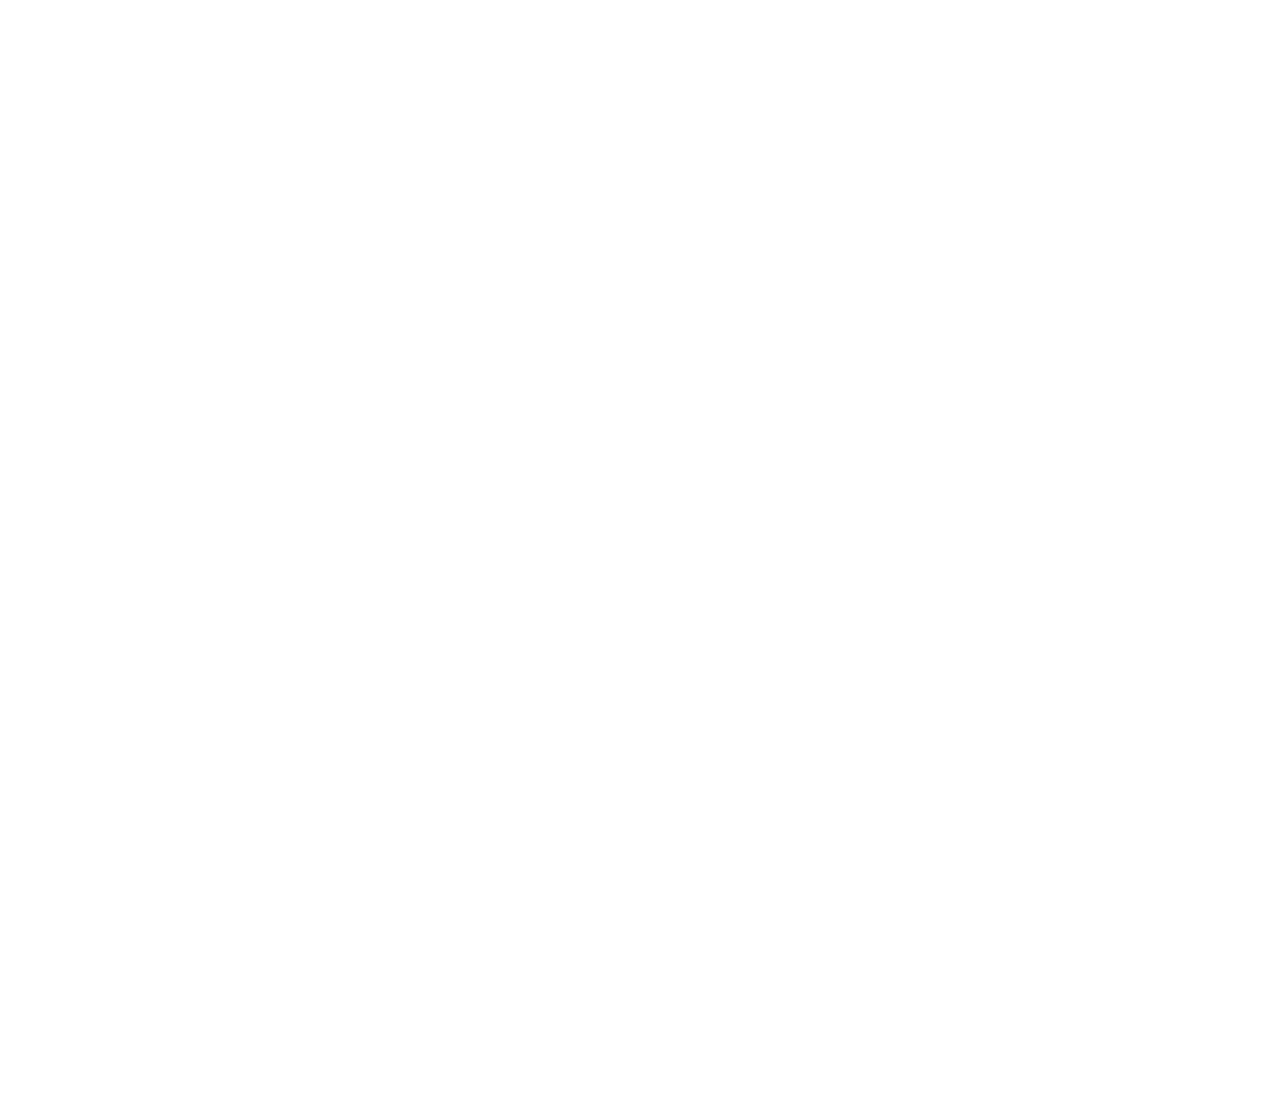
==== index.html @ 1dfef6d1 "拉取所有地铁站点数据" ====
<!DOCTYPE html>
<html>
<head>
<meta http-equiv="Content-Type" content="text/html; charset=utf-8" />
<title>百度地图</title>
<script type="text/javascript" src="http://api.map.baidu.com/api?v=1.2"></script>
 <script type="text/javascript" src="js/line.js"></script>
</head>
<body>
<div style="width:100%;height:600px" id="container"></div>
<div id="results" style="float:left;width:300px;height:500px;font-size:13px;"></div>
</body>
</html>

<script type="text/javascript">


var map = new BMap.Map("container");
var point = new BMap.Point(121.40854906623, 31.14475218062) ;
map.enableScrollWheelZoom() ;
map.centerAndZoom(point, 12);

 console.log(JSON.stringify(g_line)) ;


for (var i = 0; i < g_line.length; i++) {
	if (g_line[i] == undefined) continue ;

	for (var j = 0; j < g_line[i].length; j++) {

		for (var k = 0; k < g_line[i][j].stations.length; k++) {
			var station = g_line[i][j].stations[k] ;
			var marker = new BMap.Marker(new BMap.Point(station.position.lng, station.position.lat)) ;
			marker.setLabel(new BMap.Label(station.name+":"+i)) ;
			map.addOverlay(marker) ;
		};

	};
};

// for (var i = 0; i < pos.length; i++) {
//   var marker = new BMap.Marker(new BMap.Point(pos[i].lng, pos[i].lat)) ;
//   marker.setTitle(pos[i].name) ;
//   marker.setLabel(new BMap.Label(pos[i].name)) ;
//   map.addOverlay(marker) ;
// };
// var marker = new BMap.Marker(point) ;
// map.addOverlay(marker) ;





// function calculate_inter(a, b) {
//   return a, b 集合中公有部分

//   针对每个交叉点，计算a,b时间差最小的点
//   折中调整交叉点时间

// 将c的时间调整加上calculate_inter,
// calculate_inter(c, b) ;
// }
























</script>
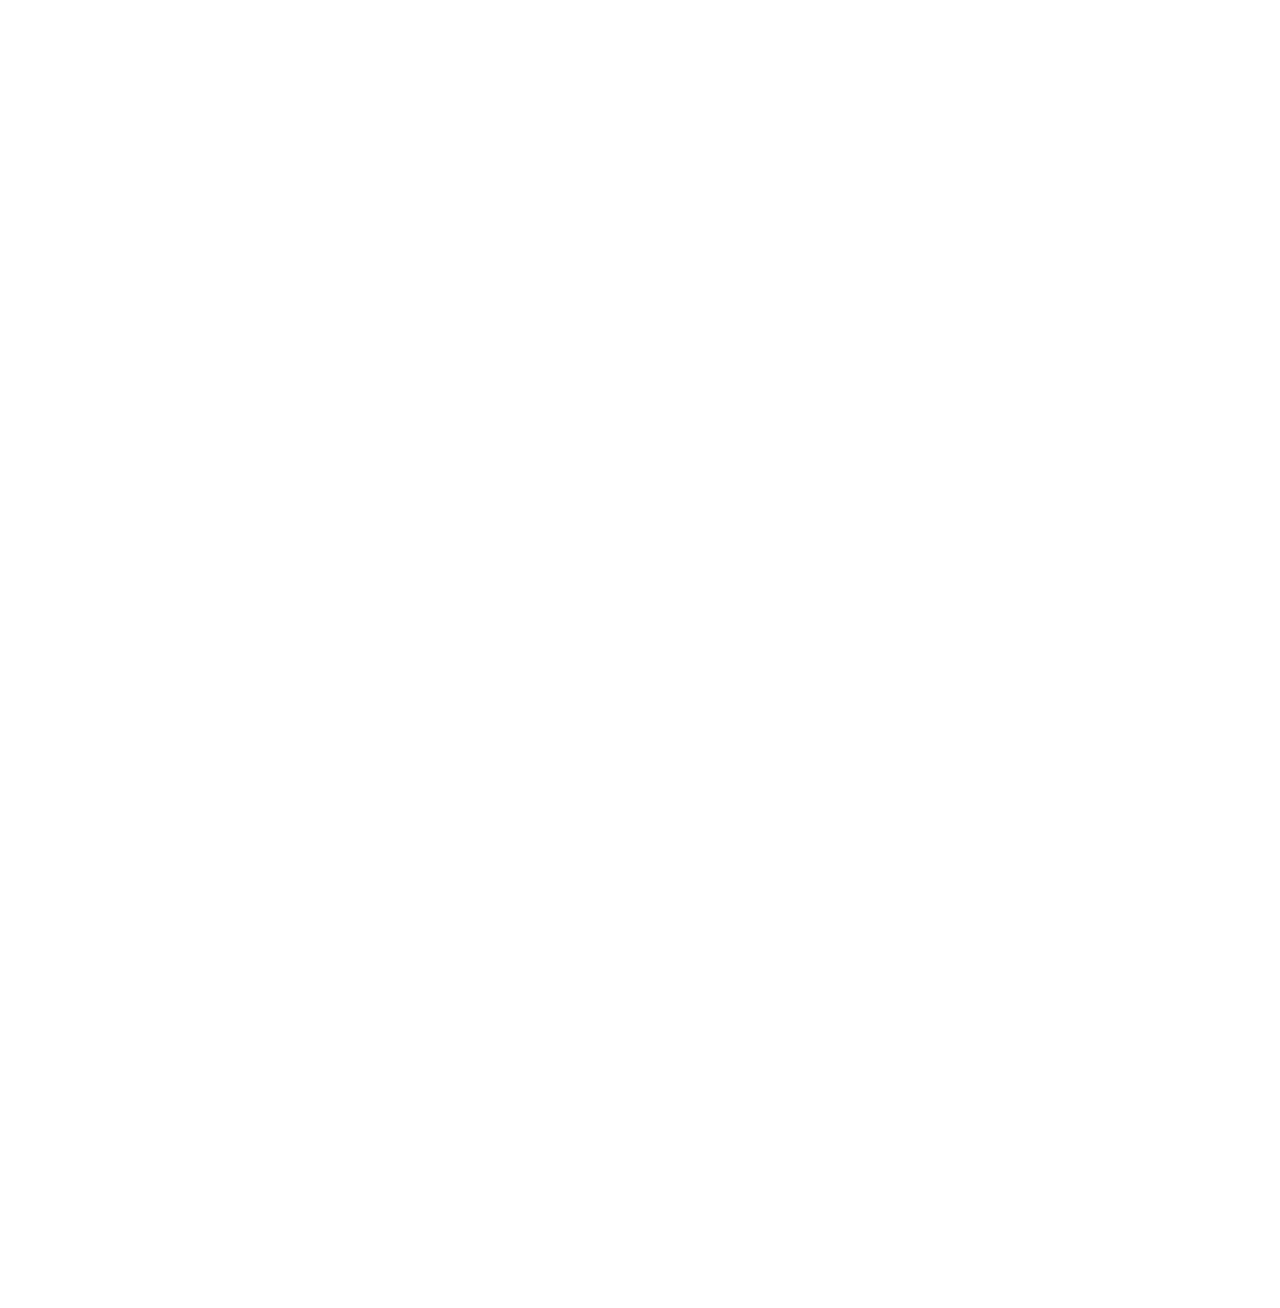
==== commit 32348b2a: "添加线路数据" ====
--- a/index.html
+++ b/index.html
@@ -8,24 +8,88 @@
  <script type="text/javascript" src="js/line.js"></script>
 </head>
 <body>
-<div style="width:100%;height:600px" id="container"></div>
+<div style="width:100%;height:800px" id="container"></div>
 <div id="results" style="float:left;width:300px;height:500px;font-size:13px;"></div>
+<div id="log" style="float:left;width:300px;height:500px;font-size:13px;"></div>
 </body>
 </html>
 
 <script type="text/javascript">
 
 
+var g_route = [
+	// 锦江乐园 -> 东川路
+	[10003, 10002, 10001, 10000, 50000, 50001, 50002, 50003, 50004, 50005, 50006] ,
+	// 徐家汇 -> 汶水路
+	[10007, 10008, 10009, 10010, 10011, 10012, 10013, 10014, 10015, 10016, 10017, 10018, 10019] ,
+	// 徐家汇 -> 汶水路
+ 	[10007, 10008, 10009, 10010, 10011, 10012, 10013, 10014, 10015, 10016, 10017, 10018, 10019] ,
+ 	// 娄山关路 -> 张江高科
+	[20015, 20014, 20013, 20012, 20011, 20010, 20009, 20008, 20007, 20006, 20005, 20004, 20003, 20002] ,
+	// 唐镇 -> 漕河泾开发区
+	[20107, 20108, 20000, 20001, 20002, 20003, 20004, 20005, 20006, 90001, 90002, 90003, 90004, 90005, 90006, 90007, 90008, 90009, 90010, 90011, 90012] ,
+	// 顾戴路 -> 虹梅路
+	[120002, 120003, 120004] ,
+	// 东川路 -> 南京东路
+	[50006, 50005, 50004, 50003, 50002, 50001, 50000, 10000, 10001, 10002, 10003, 10004, 10005, 10006, 10007, 10008, 10009, 10010,10011, 10012, 20010, 20009] ,
+	// 北新泾 -> 人民广场
+	[20017, 20016, 20015, 20014, 20013, 20012, 20011, 20010] ,
+	// 彭浦新村 -> 上海火车站
+	[10020, 10019, 10018, 10017, 10016, 10015] 
+] ;
+
+// g_route = [
+// 	[10003, 10002, 10001], 
+// 	[10003, 10002]
+// ] ;
+
+function getPos(station_id) {
+
+	var line_num = Math.floor(station_id / 10000) ;
+	var line_sub_num = Math.floor(station_id / 100) % 100 ;
+	var station_num = station_id % 100 ;
+
+	var pos = g_line[line_num][line_sub_num].stations[station_num].position ;
+	// 需要重新生成一个Point实例，否则修改的是同一个g_line中的pos对象
+	var ret_pos = new BMap.Point(pos.lng + (Math.random() - 0.5) * 0.002, pos.lat + (Math.random() - 0.5) * 0.002) ;
+
+	return ret_pos ;
+}
+
+
+
+var g_control = [
+			false,
+			false, 	// 1
+			false, 	// 2
+			false,	// 3
+			false, 	// 4
+			false, 	// 5
+			false,	// 6
+			false, 	// 7
+			false, 	// 8
+			false,	// 9
+			false, 	// 10
+			false, 	// 11
+			false,	// 12
+			false, 	// 13
+			false, 	// 
+			false,	// 
+			false	// 16
+		] ;
+
+
+
 var map = new BMap.Map("container");
 var point = new BMap.Point(121.40854906623, 31.14475218062) ;
 map.enableScrollWheelZoom() ;
-map.centerAndZoom(point, 12);
+map.centerAndZoom(point, 15);
 
- console.log(JSON.stringify(g_line)) ;
+var g_road = [] ;
 
-
-for (var i = 0; i < g_line.length; i++) {
-	if (g_line[i] == undefined) continue ;
+ 
+for (var i = 1; i < g_line.length; i++) {
+	if (g_line[i] == undefined || !g_control[i] ) continue ;
 
 	for (var j = 0; j < g_line[i].length; j++) {
 
@@ -34,23 +98,55 @@
 			var marker = new BMap.Marker(new BMap.Point(station.position.lng, station.position.lat)) ;
 			marker.setLabel(new BMap.Label(station.name+":"+i)) ;
 			map.addOverlay(marker) ;
+
+			marker.addEventListener("click", function(station){    
+				g_road.push(station.id) ;
+			 	console.log(station.name + station.id) ;
+			 	console.log(g_road) ;
+			}.bind(marker, station)); 
 		};
-
 	};
 };
 
-// for (var i = 0; i < pos.length; i++) {
-//   var marker = new BMap.Marker(new BMap.Point(pos[i].lng, pos[i].lat)) ;
-//   marker.setTitle(pos[i].name) ;
-//   marker.setLabel(new BMap.Label(pos[i].name)) ;
-//   map.addOverlay(marker) ;
-// };
-// var marker = new BMap.Marker(point) ;
-// map.addOverlay(marker) ;
+var g_color = [ "green", "black", "red", "blue", "gray", "purple"] ;
+
+for (var i = 0; i < g_route.length; i++) {
+	var points = [] ;
+	for (var j = 0; j < g_route[i].length; j++) {
+		var point = getPos(g_route[i][j]) ;
+		points.push(point) ;
+	};
+
+	var color = g_color[ i % g_color.length ] ;
+	var polyline = new BMap.Polyline(points, {strokeColor:color, strokeWeight:6, strokeOpacity:0.8}) ;
+	map.addOverlay(polyline) ;
+
+// 设置标注
+	for (var j = 0; j < g_route[i].length; j++) {
+		if (j == 0 || j == g_route[i].length - 1) {
+			var point = getPos(g_route[i][j]) ;
+			var marker = new BMap.Marker(point) ;
+			marker.setLabel(new BMap.Label(String(i))) ;
+			map.addOverlay(marker) ;
+
+			marker.addEventListener("click", function(polyline){    
+				if (polyline.isVisible() ) 
+					polyline.hide() ;
+				else
+					polyline.show() ;
+				console.log(polyline) ;
+			}.bind(marker, polyline)); 
+		}
+	};
+
+	
+};
 
 
-
-
+// var transit = new BMap.TransitRoute(map, {    
+//  renderOptions: {map: map}    
+// });    
+// transit.search(point1, point2) ;
 
 // function calculate_inter(a, b) {
 //   return a, b 集合中公有部分
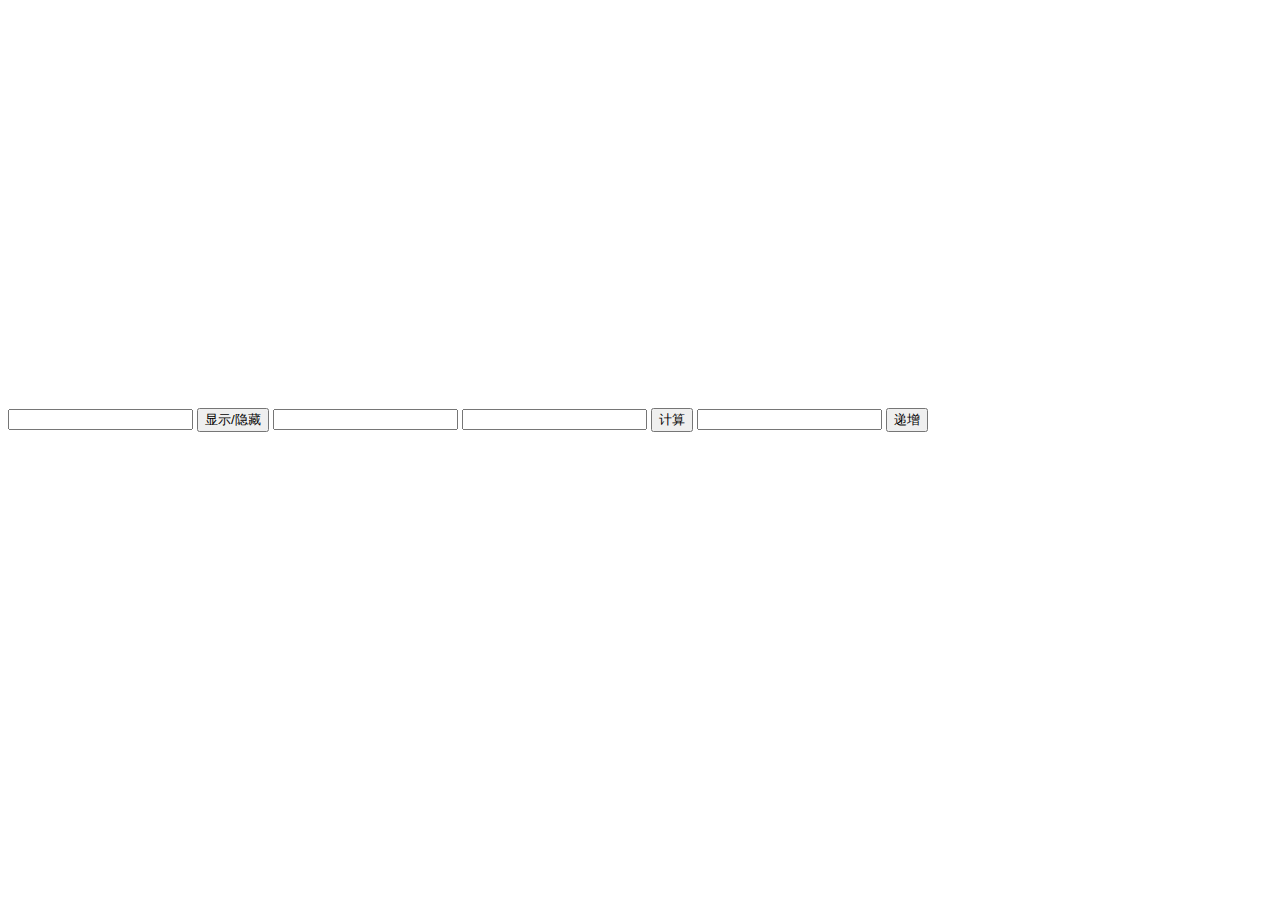
==== commit f39a59c5: "缩小样本" ====
--- a/index.html
+++ b/index.html
@@ -6,43 +6,56 @@
 <title>百度地图</title>
 <script type="text/javascript" src="http://api.map.baidu.com/api?v=1.2"></script>
  <script type="text/javascript" src="js/line.js"></script>
+ <script type="text/javascript" src="js/result_line.js"></script>
+  <script type="text/javascript" src="js/center.js"></script>
+ <script type="text/javascript" src="js/jquery.js"></script>
+  
 </head>
 <body>
-<div style="width:100%;height:800px" id="container"></div>
-<div id="results" style="float:left;width:300px;height:500px;font-size:13px;"></div>
-<div id="log" style="float:left;width:300px;height:500px;font-size:13px;"></div>
+<div style="width:100%;height:400px" id="container"></div>
+<input type="text" id="txt_route"  value=""/> 
+<input type="button" id="btn_check" value="显示/隐藏" type="submit" class="btn">
+<input type="text" id="sender"  value=""/> 
+<input type="text" id="receiver"  value=""/> 
+<input type="button" id="btn_caculate" value="计算" type="submit" class="btn">
+<input type="text" id="txt_inc"  value=""/> 
+<input type="button" id="btn_inc" value="递增" type="submit" class="btn">
 </body>
 </html>
 
 <script type="text/javascript">
 
-
-var g_route = [
-	// 锦江乐园 -> 东川路
-	[10003, 10002, 10001, 10000, 50000, 50001, 50002, 50003, 50004, 50005, 50006] ,
-	// 徐家汇 -> 汶水路
-	[10007, 10008, 10009, 10010, 10011, 10012, 10013, 10014, 10015, 10016, 10017, 10018, 10019] ,
-	// 徐家汇 -> 汶水路
- 	[10007, 10008, 10009, 10010, 10011, 10012, 10013, 10014, 10015, 10016, 10017, 10018, 10019] ,
- 	// 娄山关路 -> 张江高科
-	[20015, 20014, 20013, 20012, 20011, 20010, 20009, 20008, 20007, 20006, 20005, 20004, 20003, 20002] ,
-	// 唐镇 -> 漕河泾开发区
-	[20107, 20108, 20000, 20001, 20002, 20003, 20004, 20005, 20006, 90001, 90002, 90003, 90004, 90005, 90006, 90007, 90008, 90009, 90010, 90011, 90012] ,
-	// 顾戴路 -> 虹梅路
-	[120002, 120003, 120004] ,
-	// 东川路 -> 南京东路
-	[50006, 50005, 50004, 50003, 50002, 50001, 50000, 10000, 10001, 10002, 10003, 10004, 10005, 10006, 10007, 10008, 10009, 10010,10011, 10012, 20010, 20009] ,
-	// 北新泾 -> 人民广场
-	[20017, 20016, 20015, 20014, 20013, 20012, 20011, 20010] ,
-	// 彭浦新村 -> 上海火车站
-	[10020, 10019, 10018, 10017, 10016, 10015] 
-] ;
+// var g_route = [
+// 	// 锦江乐园 -> 东川路
+// 	[10003, 10002, 10001, 10000, 50000, 50001, 50002, 50003, 50004, 50005, 50006] ,
+// 	// 徐家汇 -> 汶水路
+// 	[10007, 10008, 10009, 10010, 10011, 10012, 10013, 10014, 10015, 10016, 10017, 10018, 10019] ,
+// 	// 徐家汇 -> 汶水路
+//  	[10007, 10008, 10009, 10010, 10011, 10012, 10013, 10014, 10015, 10016, 10017, 10018, 10019] ,
+//  	// 娄山关路 -> 张江高科
+// 	[20015, 20014, 20013, 20012, 20011, 20010, 20009, 20008, 20007, 20006, 20005, 20004, 20003, 20002] ,
+// 	// 唐镇 -> 漕河泾开发区
+// 	[20107, 20108, 20000, 20001, 20002, 20003, 20004, 20005, 20006, 90001, 90002, 90003, 90004, 90005, 90006, 90007, 90008, 90009, 90010, 90011, 90012] ,
+// 	// 顾戴路 -> 虹梅路
+// 	[120002, 120003, 120004] ,
+// 	// 东川路 -> 南京东路
+// 	[50006, 50005, 50004, 50003, 50002, 50001, 50000, 10000, 10001, 10002, 10003, 10004, 10005, 10006, 10007, 10008, 10009, 10010,10011, 10012, 20010, 20009] ,
+// 	// 北新泾 -> 人民广场
+// 	[20017, 20016, 20015, 20014, 20013, 20012, 20011, 20010] ,
+// 	// 彭浦新村 -> 上海火车站
+// 	[10020, 10019, 10018, 10017, 10016, 10015] 
+// ] ;
 
 // g_route = [
 // 	[10003, 10002, 10001], 
 // 	[10003, 10002]
 // ] ;
 
+var map = new BMap.Map("container");
+var point = new BMap.Point(121.40854906623, 31.14475218062) ;
+map.enableScrollWheelZoom() ;
+map.centerAndZoom(point, 15);
+
 function getPos(station_id) {
 
 	var line_num = Math.floor(station_id / 10000) ;
@@ -54,6 +67,21 @@
 	var ret_pos = new BMap.Point(pos.lng + (Math.random() - 0.5) * 0.002, pos.lat + (Math.random() - 0.5) * 0.002) ;
 
 	return ret_pos ;
+}
+
+function getStation(name) {
+	for (var i = 1; i < g_line.length; i++) {	
+		if (g_line[i] == undefined) continue ;
+
+		for (var j = 0; j < g_line[i].length; j++) {
+			var stations = g_line[i][j].stations ;
+			
+			for(var k = 0; k<stations.length; k++) {
+				if (name == stations.name)
+					return station.position ;
+			}
+		};
+	};
 }
 
 
@@ -80,68 +108,168 @@
 
 
 
-var map = new BMap.Map("container");
-var point = new BMap.Point(121.40854906623, 31.14475218062) ;
-map.enableScrollWheelZoom() ;
-map.centerAndZoom(point, 15);
+
 
 var g_road = [] ;
-
- 
-for (var i = 1; i < g_line.length; i++) {
-	if (g_line[i] == undefined || !g_control[i] ) continue ;
-
-	for (var j = 0; j < g_line[i].length; j++) {
-
-		for (var k = 0; k < g_line[i][j].stations.length; k++) {
-			var station = g_line[i][j].stations[k] ;
-			var marker = new BMap.Marker(new BMap.Point(station.position.lng, station.position.lat)) ;
-			marker.setLabel(new BMap.Label(station.name+":"+i)) ;
-			map.addOverlay(marker) ;
-
-			marker.addEventListener("click", function(station){    
-				g_road.push(station.id) ;
-			 	console.log(station.name + station.id) ;
-			 	console.log(g_road) ;
-			}.bind(marker, station)); 
+var g_color = [ "green", "black", "red", "blue", "gray", "purple"] ;
+function drawMetro() {
+	for (var i = 1; i < g_line.length; i++) {
+		if (g_line[i] == undefined || !g_control[i] ) continue ;
+
+		for (var j = 0; j < g_line[i].length; j++) {
+
+			for (var k = 0; k < g_line[i][j].stations.length; k++) {
+				var station = g_line[i][j].stations[k] ;
+				var marker = new BMap.Marker(new BMap.Point(station.position.lng, station.position.lat)) ;
+				marker.setLabel(new BMap.Label(station.name+":"+i)) ;
+				map.addOverlay(marker) ;
+
+				marker.addEventListener("click", function(station){    
+					g_road.push(station.id) ;
+				 	console.log(station.name + station.id) ;
+				 	console.log(g_road) ;
+				}.bind(marker, station)); 
+			};
 		};
-	};
-};
-
-var g_color = [ "green", "black", "red", "blue", "gray", "purple"] ;
-
-for (var i = 0; i < g_route.length; i++) {
-	var points = [] ;
-	for (var j = 0; j < g_route[i].length; j++) {
-		var point = getPos(g_route[i][j]) ;
-		points.push(point) ;
-	};
-
-	var color = g_color[ i % g_color.length ] ;
-	var polyline = new BMap.Polyline(points, {strokeColor:color, strokeWeight:6, strokeOpacity:0.8}) ;
-	map.addOverlay(polyline) ;
-
-// 设置标注
-	for (var j = 0; j < g_route[i].length; j++) {
-		if (j == 0 || j == g_route[i].length - 1) {
+	}
+}
+
+function getStationFromId(id) {
+
+	var line = Math.floor(id / 10000) ;
+	var sub_line = Math.floor((id - line * 10000) / 100) ;
+	var num = (id - line * 10000 ) % 100 ;
+
+	return g_line[line][sub_line].stations[num].name + '(' + line + ')' ;
+}
+
+var g_polyline = {} ;
+
+function drawRoute() {
+	for (var i = 0; i < g_route.length; i++) {
+		var points = [] ;
+		for (var j = 0; j < g_route[i].length; j++) {
 			var point = getPos(g_route[i][j]) ;
-			var marker = new BMap.Marker(point) ;
-			marker.setLabel(new BMap.Label(String(i))) ;
-			map.addOverlay(marker) ;
-
-			marker.addEventListener("click", function(polyline){    
-				if (polyline.isVisible() ) 
-					polyline.hide() ;
-				else
-					polyline.show() ;
-				console.log(polyline) ;
-			}.bind(marker, polyline)); 
+			points.push(point) ;
+		};
+
+		var color = g_color[ i % g_color.length ] ;
+		var polyline = new BMap.Polyline(points, {strokeColor:color, strokeWeight:6, strokeOpacity:0.8}) ;
+		map.addOverlay(polyline) ;
+		polyline.hide() ;
+
+		polyline.addEventListener("click", function(idx) {
+			var s = getStationFromId(g_route[idx][0]) ;
+			var e = getStationFromId(g_route[idx][g_route[idx].length-1]) ;
+			var out = "idx: " + idx + " " ;
+			for(var k =0 ; k<g_route[idx].length; ++k) {
+				var name = getStationFromId(g_route[idx][k]) ;
+				out += name + "," ;
+			}
+			console.log(out) ;
+
+		}.bind(this, i)) ;
+
+		g_polyline[i] = polyline ;
+
+		// 设置标注
+		// for (var j = 0; j < g_route[i].length; j++) {
+		// 	if (j == 0 || j == g_route[i].length - 1) {
+		// 		var point = getPos(g_route[i][j]) ;
+		// 		var marker = new BMap.Marker(point) ;
+		// 		marker.setLabel(new BMap.Label(String(i))) ;
+		// 		map.addOverlay(marker) ;
+
+		// 		marker.addEventListener("click", function(polyline){    
+		// 			if (polyline.getStrokeWeight() == 6) 
+		// 				//polyline.hide() ;
+		// 				polyline.setStrokeWeight(20) ;
+		// 			else
+		// 				//polyline.show() ;
+		// 				polyline.setStrokeWeight(6) ;
+		// 			console.log(polyline) ;
+		// 		}.bind(marker, polyline)); 
+		// 	}
+		// };	
+	}
+}
+
+function add_inter_change(ary) {
+	var add = [] ;
+	for(var i=0; i<ary.length; ++i) {
+		var change_stations = g_center[ary[i].toString()] ;
+		add = add.concat(change_stations) ;
+	}
+
+	return ary.concat(add) ;
+}
+
+function intersection(a, b) {
+
+	var max_a = add_inter_change(a) ;
+	var max_b = add_inter_change(b) ;
+	return $(max_a).filter(max_b) ;
+}
+
+function getSolu(idx_a, idx_b) {
+	var route_a = g_route[idx_a] ;
+	var route_b = g_route[idx_b] ;
+
+	var ret = {inter:false, list:[]} ;
+	
+	var inter = intersection(route_a, route_b) ;
+	if (inter.length > 0) {
+		//console.log("直接相交:" + JSON.stringify(inter)) ;
+		ret.inter = true ;
+		return ret ; 
+	}
+
+	for(var i=0; i<g_route.length; ++i) {
+		if (i == idx_a|| i == idx_b) continue ;
+
+		var ac = intersection(route_a, g_route[i]) ;
+		var bc = intersection(route_b, g_route[i]) ;
+
+		if (ac.length > 0 && bc.length > 0) {
+			ret.list.push(i) ;
 		}
-	};
-
+	}
+
+	return ret ;
+}
+
+drawRoute() ;
+$("#btn_check").bind("click", function() {
+	var route = parseInt($("#txt_route").val()) ;
+	var polyline = g_polyline[route] ;
+
+	if (polyline.isVisible())
+		polyline.hide() ;
+	else
+		polyline.show() ;
+}) ;
+
+$("#btn_caculate").bind("click", function() {
+	var sender = parseInt($("#sender").val()) ;
+	var receiver = parseInt($("#receiver").val()) ;
+
+	var ret = getSolu(sender, receiver) ;
+	console.log(ret) ;
+})
+
+var g_cur_idx = -1 ;
+$("#btn_inc").bind("click", function() {
+	var idx = parseInt($("#txt_inc").val()) ;
+
+	g_polyline[idx].show() ;
+	$("#txt_inc").val(idx+1) ;
+	if (idx >= 1)
+		g_polyline[idx-1].hide() ;
 	
-};
-
+})
+
+
+// drawRoute() ;
 
 // var transit = new BMap.TransitRoute(map, {    
 //  renderOptions: {map: map}    
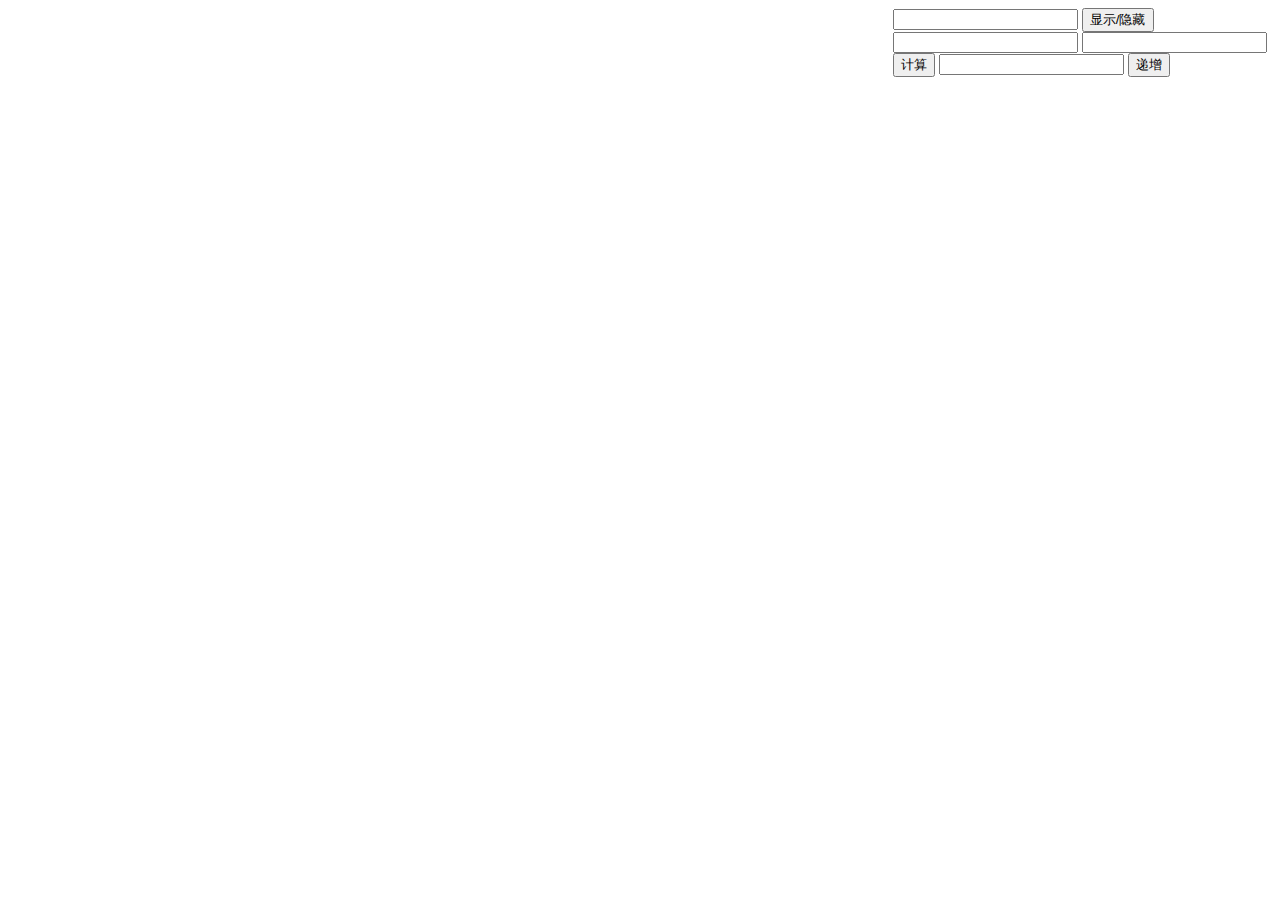
==== commit 9d62a748: "准备添加时间" ====
--- a/index.html
+++ b/index.html
@@ -8,13 +8,16 @@
  <script type="text/javascript" src="js/line.js"></script>
  <script type="text/javascript" src="js/result_line.js"></script>
   <script type="text/javascript" src="js/center.js"></script>
+    <script type="text/javascript" src="js/time.js"></script>
  <script type="text/javascript" src="js/jquery.js"></script>
-  
+  	
 </head>
 <body>
-<div style="width:100%;height:400px" id="container"></div>
+<div style="width:70%;height:450px;float:left" id="container"></div>
+
 <input type="text" id="txt_route"  value=""/> 
 <input type="button" id="btn_check" value="显示/隐藏" type="submit" class="btn">
+
 <input type="text" id="sender"  value=""/> 
 <input type="text" id="receiver"  value=""/> 
 <input type="button" id="btn_caculate" value="计算" type="submit" class="btn">
@@ -52,9 +55,9 @@
 // ] ;
 
 var map = new BMap.Map("container");
-var point = new BMap.Point(121.40854906623, 31.14475218062) ;
+var point = new BMap.Point(121.444743, 31.199145) ;
 map.enableScrollWheelZoom() ;
-map.centerAndZoom(point, 15);
+map.centerAndZoom(point, 13);
 
 function getPos(station_id) {
 
@@ -146,6 +149,8 @@
 var g_polyline = {} ;
 
 function drawRoute() {
+	var D=['00','01','02','03','04','05','06','07','08','09'] ;
+
 	for (var i = 0; i < g_route.length; i++) {
 		var points = [] ;
 		for (var j = 0; j < g_route[i].length; j++) {
@@ -161,10 +166,17 @@
 		polyline.addEventListener("click", function(idx) {
 			var s = getStationFromId(g_route[idx][0]) ;
 			var e = getStationFromId(g_route[idx][g_route[idx].length-1]) ;
-			var out = "idx: " + idx + " " ;
+			var t1 = new Date(g_time[idx][1]) ;
+			var t2 = new Date(g_time[idx][2]) ;
+			var t = (t2 - t1) / 60000 ;
+			var d = (t2 - t1) / g_route[idx].length ;
+
+			var out = "idx:(" + idx + ") start(" +  g_time[idx][1] + ") end(" + g_time[idx][2] + ") stops(" + g_route[idx].length + ") min(" +  t.toFixed() + ")\n " ;
 			for(var k =0 ; k<g_route[idx].length; ++k) {
 				var name = getStationFromId(g_route[idx][k]) ;
-				out += name + "," ;
+				var station_time = t1 ;
+				station_time.setTime(t1.getTime() + d) ;
+				out += name + "[" + station_time.getHours() + ":" + (station_time.getMinutes() > 9  ? station_time.getMinutes() : D[station_time.getMinutes()]) + "] " ;
 			}
 			console.log(out) ;
 
